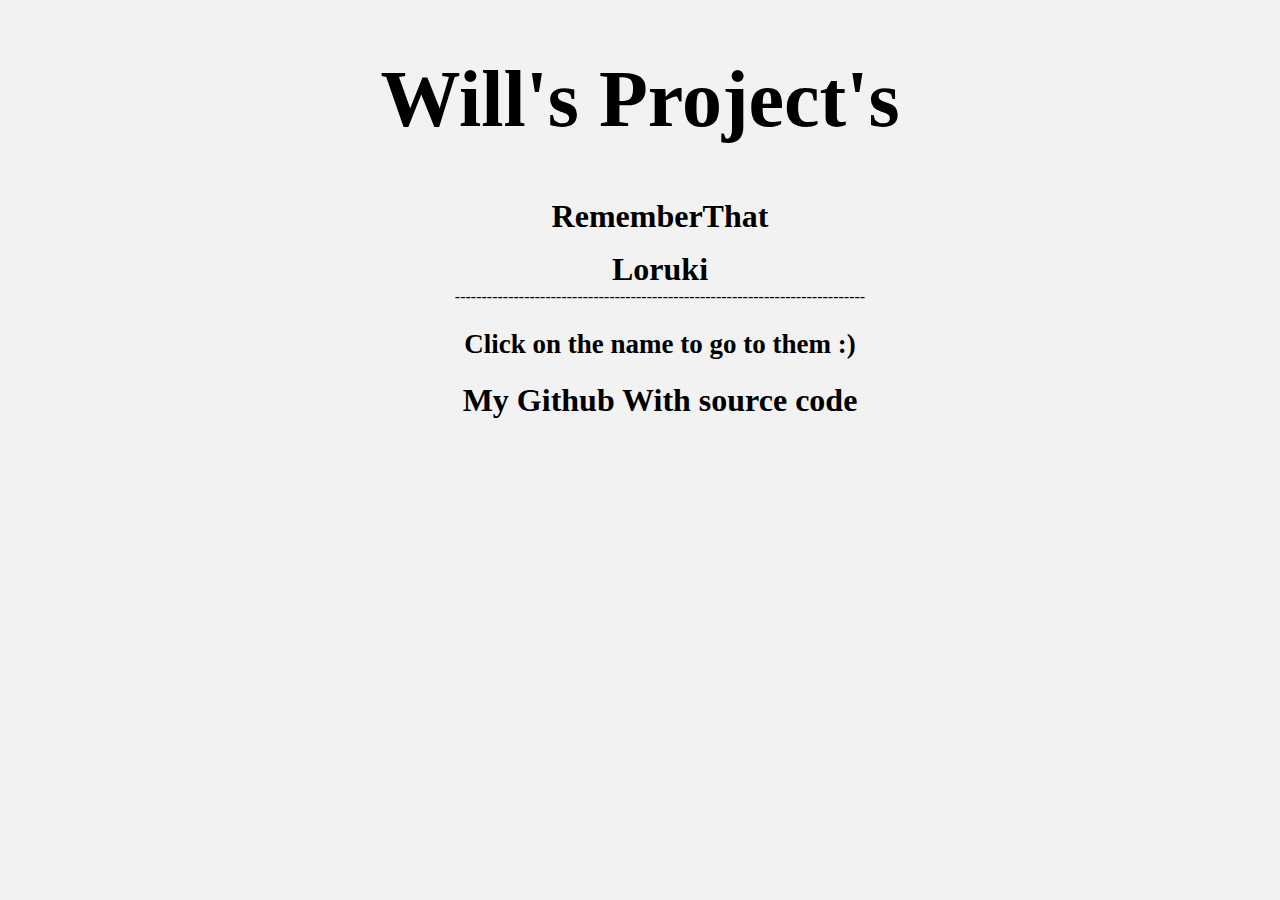
==== index.html @ d79fba43 "First" ====
<!DOCTYPE html>
<html lang="en">
<head>
    <meta charset="UTF-8">
    <meta http-equiv="X-UA-Compatible" content="IE=edge">
    <meta name="viewport" content="width=device-width, initial-scale=1.0">
    <link rel="stylesheet" href="cssindex/main.css">
    <title>Links</title>
</head>
<body>

    <div class="maintitle">
        <h1 class="title">
            Will's Project's
        </h1>
    </div>

    <div class="links">
        <ul class="listun">
            <li class="rememberthat"><a href="RememberThat/rm.html">RememberThat</a></li>
            <li class="loruki"><a href="Loruki-Website/index.html">Loruki</a></li>
            <li class="linediv">-----------------------------------------------------------------------------</li>
            <li class="info"><h2>Click on the name to go to them :)</h2></li>
            <li class="github"><a href="https://github.com/P4R4D0XSHADO?tab=repositories">My Github With source code</a></li>
        </ul>
    </div>
</body>
</html>
---- cssindex/main.css ----
@import url("https://fonts.googleapis.com/css2?family=Poppins:wght@400;700&display=swap");
:root {
  --primary-color: #007af3;
}

body {
  background: #f2f2f2;
  padding: 0;
  margin: 0;
}

a {
  text-decoration: none;
  color: black;
  font-weight: bold;
  font-size: xx-large;
}

div {
  text-align: center;
}

.title {
  font-size: 5em;
}

.listun {
  list-style-type: none;
}

.loruki {
  margin-top: 1em;
}

.github {
  margin-top: 1em;
}

.gitimg {
  height: 1em;
  width: auto;
  padding-right: 1em;
}

.info {
  font-size: large;
}
/*# sourceMappingURL=main.css.map */
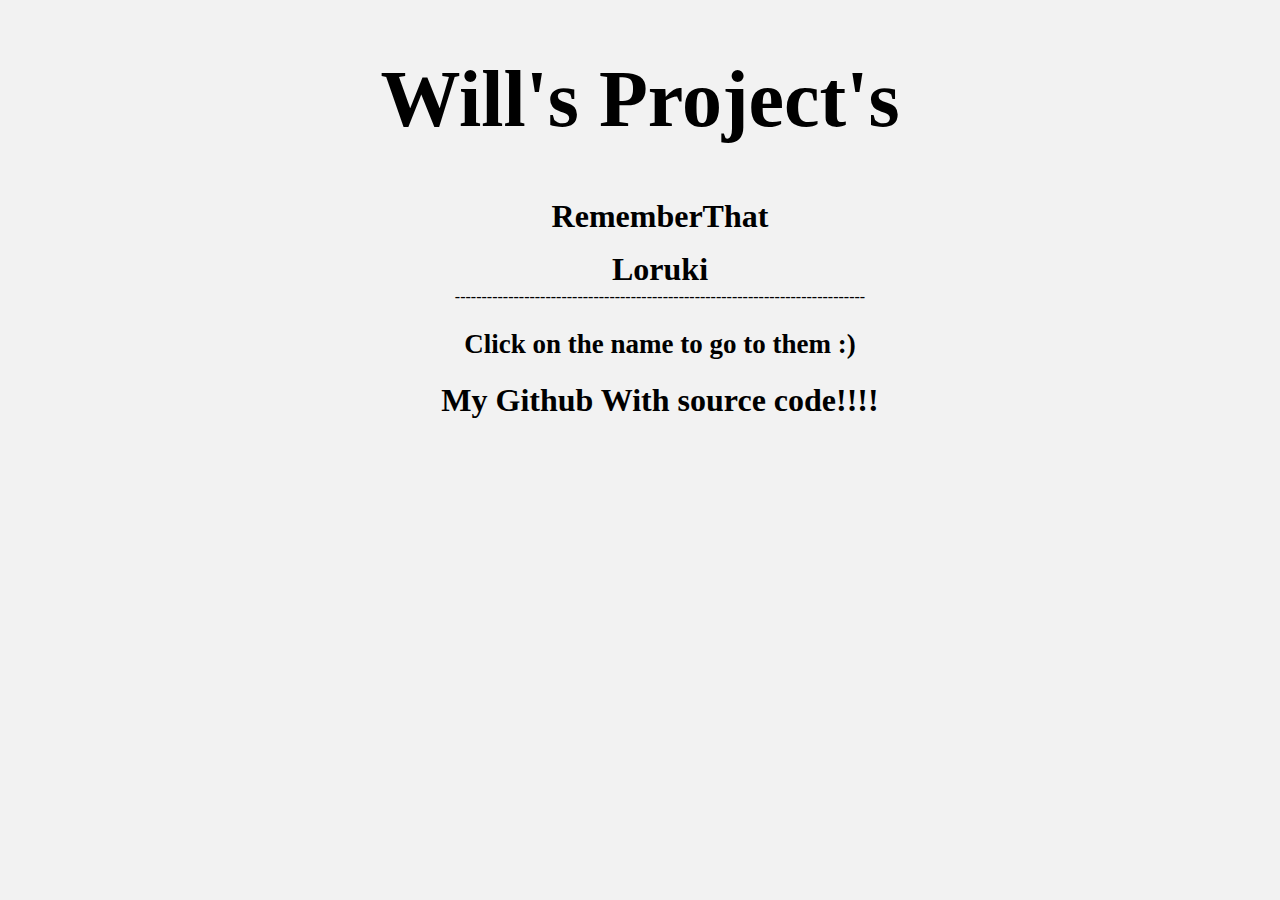
==== commit f474ba2a: "Test" ====
--- a/index.html
+++ b/index.html
@@ -21,7 +21,7 @@
             <li class="loruki"><a href="Loruki-Website/index.html">Loruki</a></li>
             <li class="linediv">-----------------------------------------------------------------------------</li>
             <li class="info"><h2>Click on the name to go to them :)</h2></li>
-            <li class="github"><a href="https://github.com/P4R4D0XSHADO?tab=repositories">My Github With source code</a></li>
+            <li class="github"><a href="https://github.com/P4R4D0XSHADO?tab=repositories">My Github With source code!!!!</a></li>
         </ul>
     </div>
 </body>
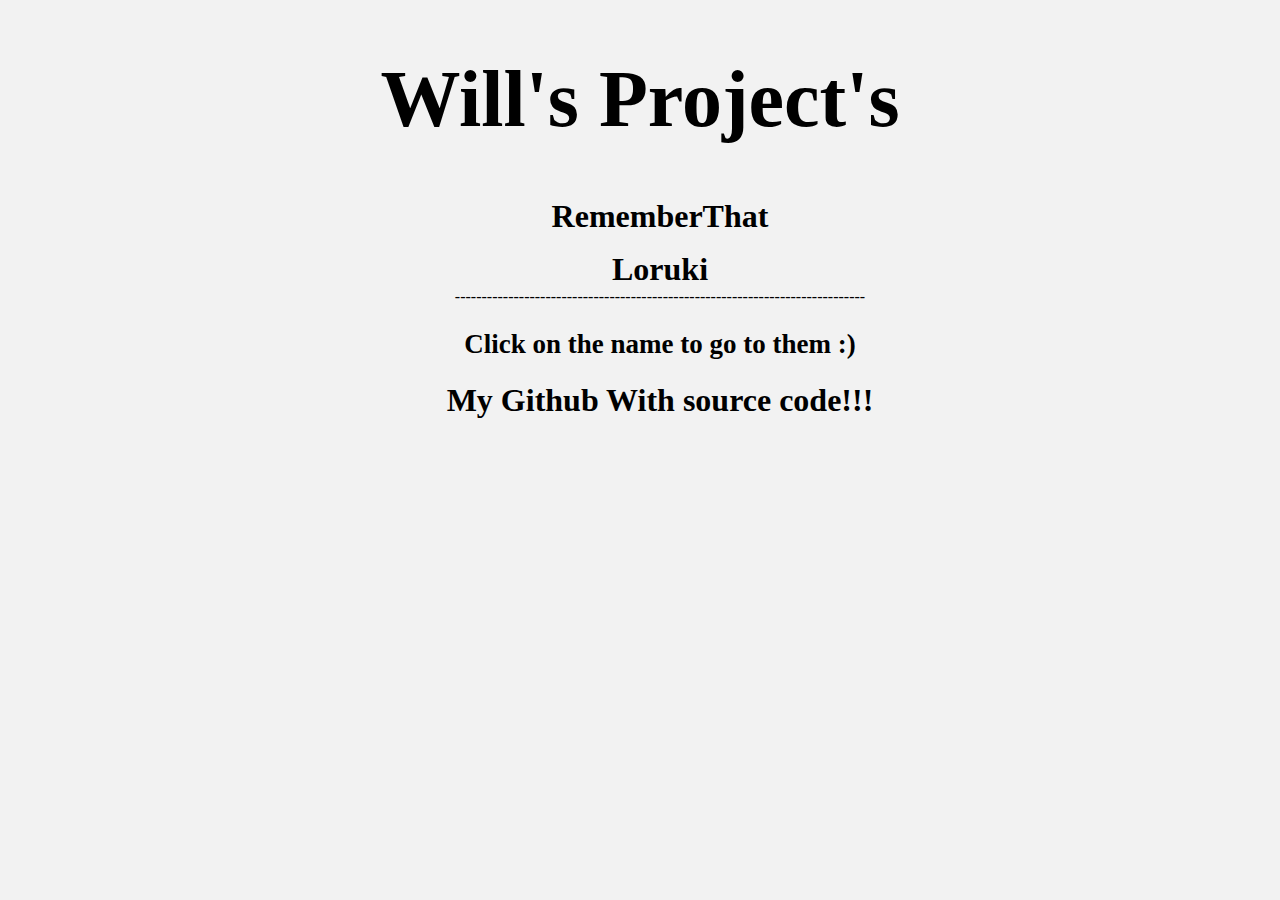
==== commit 686367fa: "Test" ====
--- a/index.html
+++ b/index.html
@@ -21,7 +21,7 @@
             <li class="loruki"><a href="Loruki-Website/index.html">Loruki</a></li>
             <li class="linediv">-----------------------------------------------------------------------------</li>
             <li class="info"><h2>Click on the name to go to them :)</h2></li>
-            <li class="github"><a href="https://github.com/P4R4D0XSHADO?tab=repositories">My Github With source code!!!!</a></li>
+            <li class="github"><a href="https://github.com/P4R4D0XSHADO?tab=repositories">My Github With source code!!!</a></li>
         </ul>
     </div>
 </body>
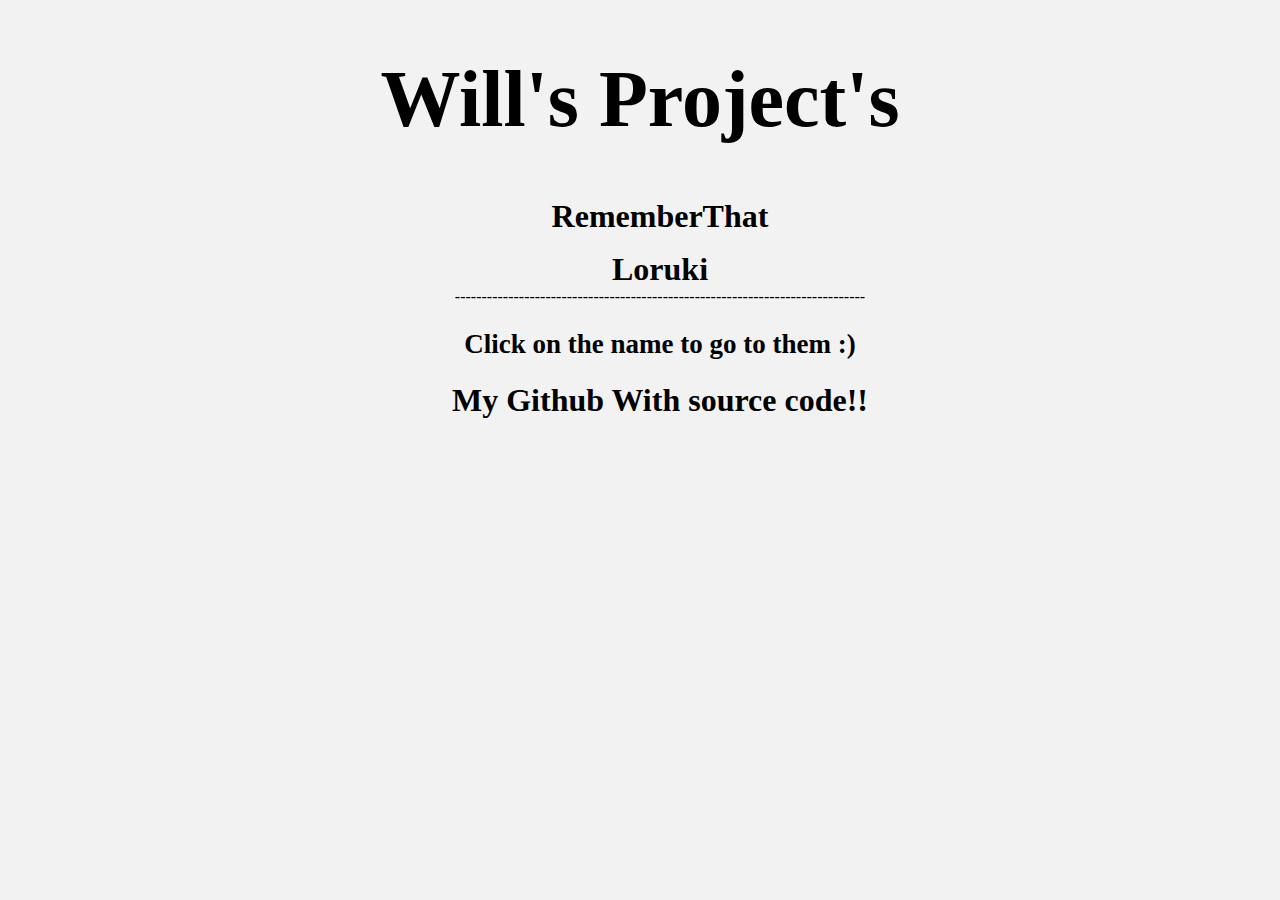
==== commit 372063ac: "ssss" ====
--- a/index.html
+++ b/index.html
@@ -21,7 +21,7 @@
             <li class="loruki"><a href="Loruki-Website/index.html">Loruki</a></li>
             <li class="linediv">-----------------------------------------------------------------------------</li>
             <li class="info"><h2>Click on the name to go to them :)</h2></li>
-            <li class="github"><a href="https://github.com/P4R4D0XSHADO?tab=repositories">My Github With source code!!!</a></li>
+            <li class="github"><a href="https://github.com/P4R4D0XSHADO?tab=repositories">My Github With source code!!</a></li>
         </ul>
     </div>
 </body>
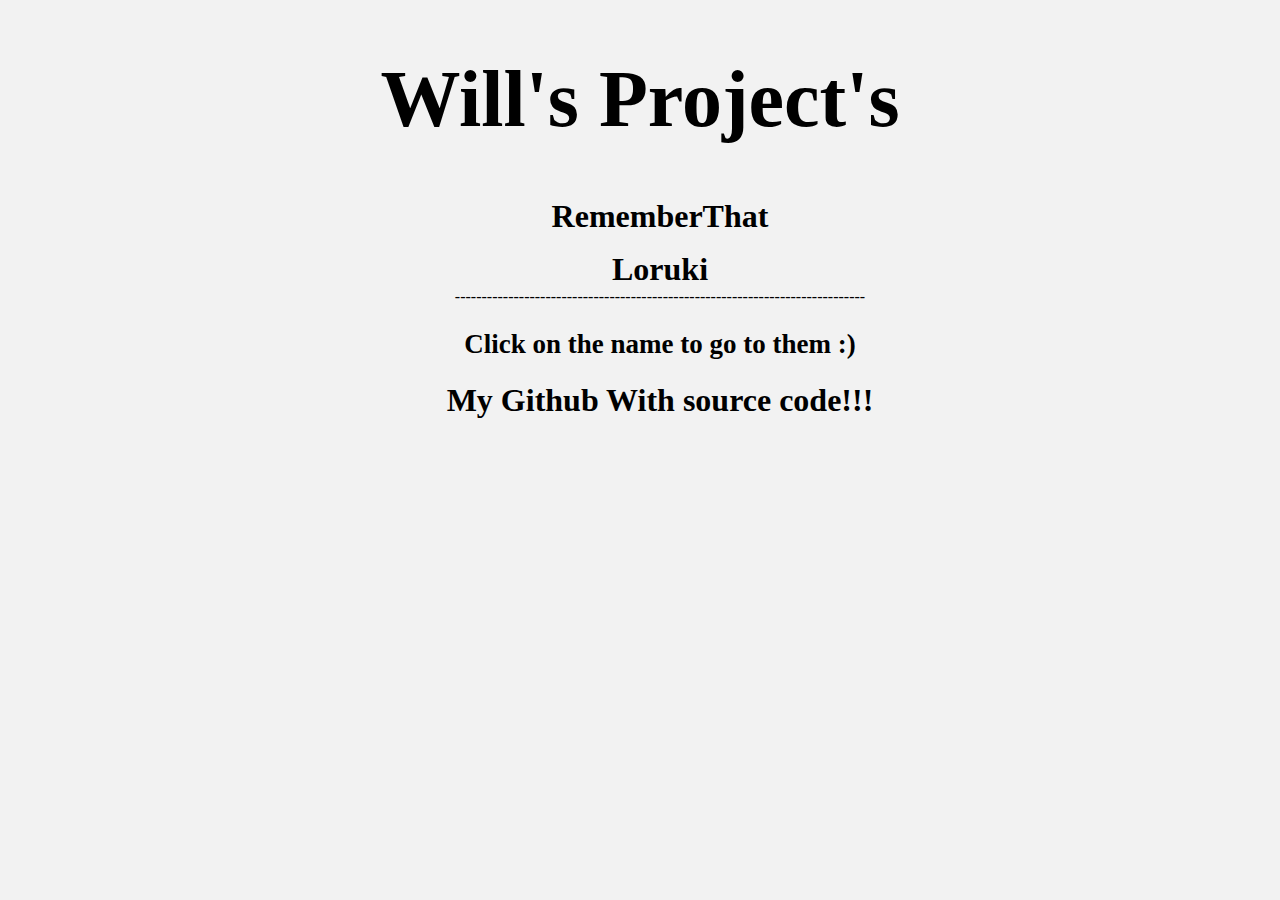
==== commit f7883b2d: "Poggers" ====
--- a/index.html
+++ b/index.html
@@ -21,7 +21,7 @@
             <li class="loruki"><a href="Loruki-Website/index.html">Loruki</a></li>
             <li class="linediv">-----------------------------------------------------------------------------</li>
             <li class="info"><h2>Click on the name to go to them :)</h2></li>
-            <li class="github"><a href="https://github.com/P4R4D0XSHADO?tab=repositories">My Github With source code!!</a></li>
+            <li class="github"><a href="https://github.com/P4R4D0XSHADO?tab=repositories">My Github With source code!!!</a></li>
         </ul>
     </div>
 </body>
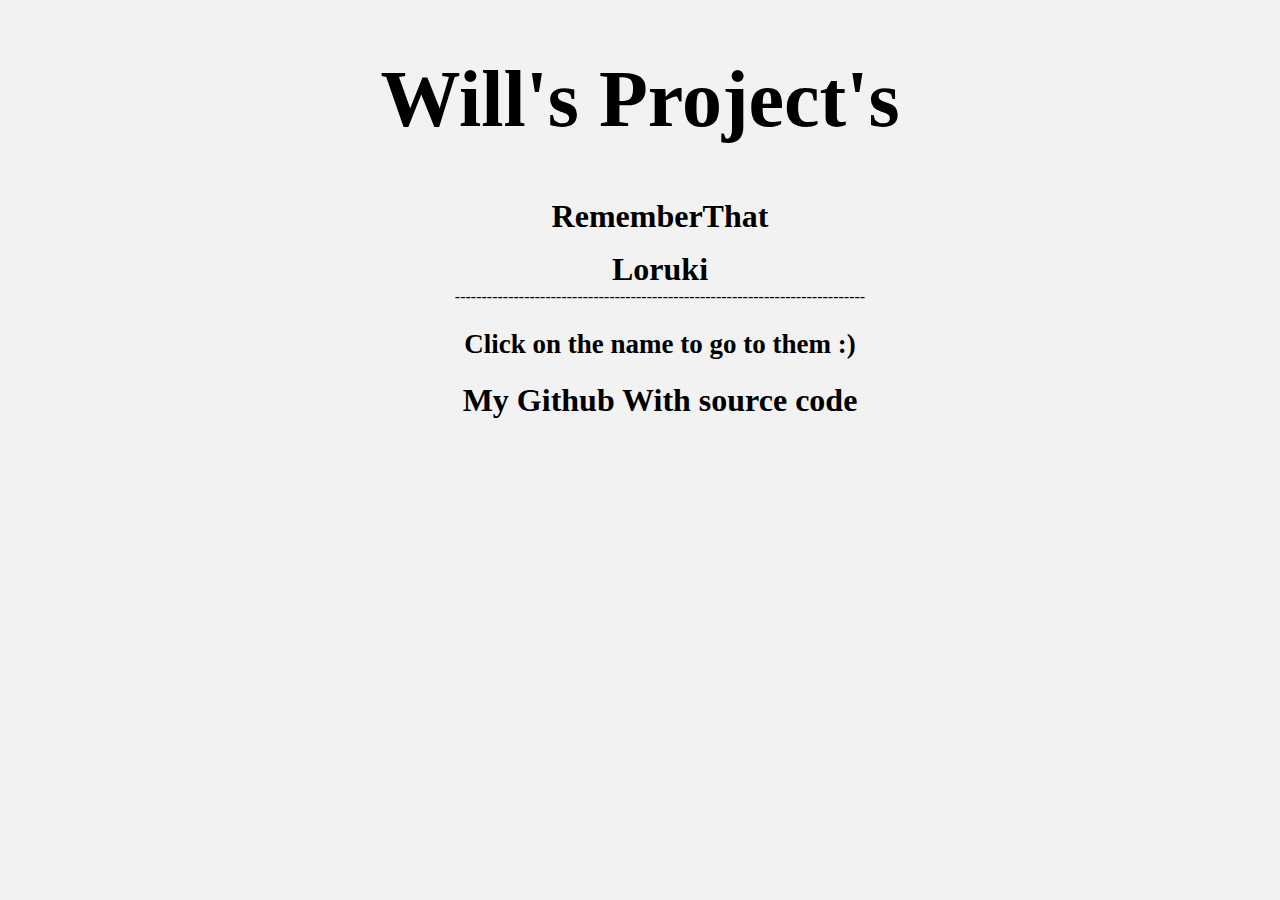
==== commit c3c2dc00: "Commit 2 Changes color" ====
--- a/index.html
+++ b/index.html
@@ -21,7 +21,7 @@
             <li class="loruki"><a href="Loruki-Website/index.html">Loruki</a></li>
             <li class="linediv">-----------------------------------------------------------------------------</li>
             <li class="info"><h2>Click on the name to go to them :)</h2></li>
-            <li class="github"><a href="https://github.com/P4R4D0XSHADO?tab=repositories">My Github With source code!!!</a></li>
+            <li class="github"><a href="https://github.com/P4R4D0XSHADO?tab=repositories">My Github With source code</a></li>
         </ul>
     </div>
 </body>
